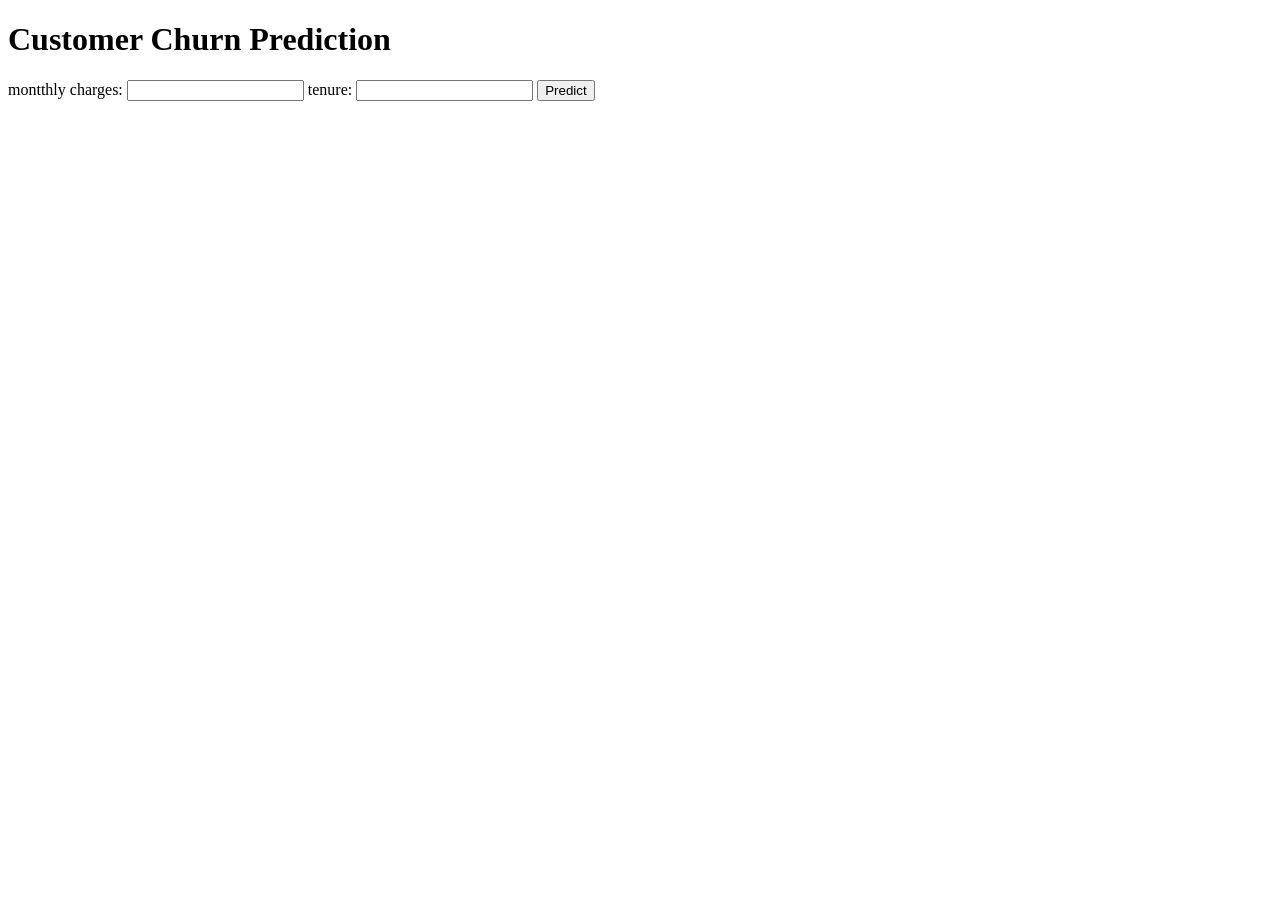
==== templates/index.html @ 5522dc98 "content got added" ====
<!DOCTYPE html>
<html lang="en">
    <head>
        <meta charset="UTF-8">
        <meta name="viewport" content="width=device-width, initial-scale=1.0">
        <title>Churn Ptredictor</title>
        </head>
        <body>
            <h1>Customer Churn Prediction</h1>

            <form action="/predict" method="post">
                montthly charges: <input type ="number" name="MonthlyCharge">
                tenure: <input type ="number" name="Tenure">
                <input type="submit" value="Predict">
            </form>
        </body>
</html>
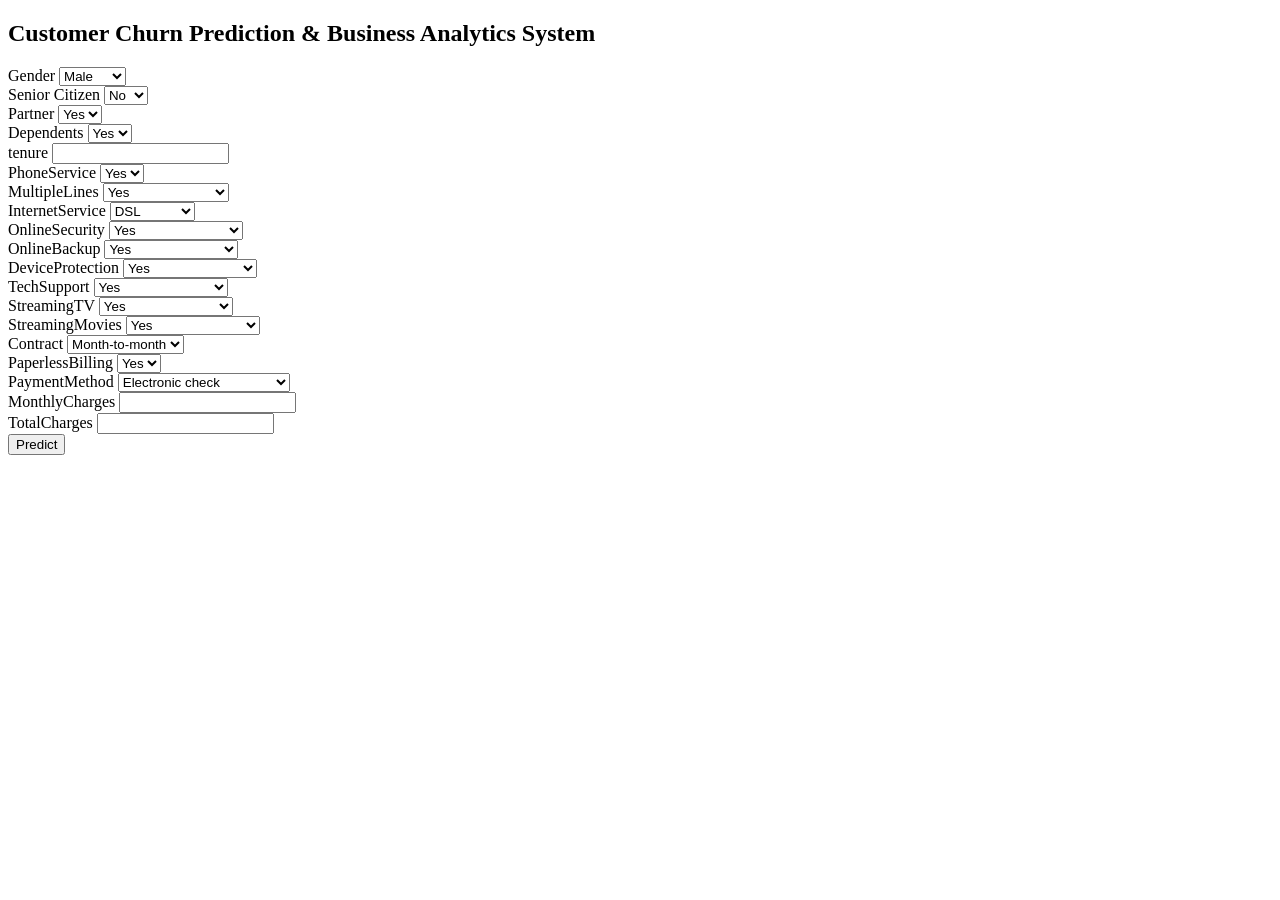
==== commit c8145f4e: "new features was added the app and some modification" ====
--- a/templates/index.html
+++ b/templates/index.html
@@ -3,15 +3,182 @@
     <head>
         <meta charset="UTF-8">
         <meta name="viewport" content="width=device-width, initial-scale=1.0">
-        <title>Churn Ptredictor</title>
-        </head>
-        <body>
-            <h1>Customer Churn Prediction</h1>
+        <title>Churn Predictor</title>
+        <link rel="stylesheet" href="{{ url_for('static', filename='style.css') }}">
+        <link href="https://fonts.googleapis.com/css2?family=Poppins:wght@300;400;500;600&display=swap" rel="stylesheet">
+    </head>
+    <body >
+        
+        <div class="container">
+            <h2>Customer Churn Prediction & Business Analytics System</h2>
+            <form action="/predict" method="post">
+                <div class="form-grid">
 
-            <form action="/predict" method="post">
-                montthly charges: <input type ="number" name="MonthlyCharge">
-                tenure: <input type ="number" name="Tenure">
-                <input type="submit" value="Predict">
-            </form>
-        </body>
+                <div class="form-group">
+                <label>Gender</label>
+                <select name="gender">
+                    <option value="Male">Male</option>
+                    <option value="Female">Female</option>
+                </select>
+                </div>
+
+                <div class="form-group">
+                <label>Senior Citizen</label>
+                <select name="SeniorCitizen">
+                    <option value="No">No</option>
+                    <option value="Yes">Yes</option>
+                </select>
+                </div>
+
+                <div class="form-group">
+                <label>Partner</label>
+                <select name="Partner">
+                    <option value="Yes">Yes</option>
+                    <option value="No">No</option>
+                </select>
+                </div>
+
+                <div class="form-group">
+                <label>Dependents</label>
+                <select name="Dependents">
+                    <option value="Yes">Yes</option>
+                    <option value="No">No</option>
+                </select>
+                </div>
+            
+                <div class="form-group">
+                <label>tenure</label>
+                <input type="number" name="tenure" required>
+                </div>
+
+                <div class="form-group">
+                <label>PhoneService</label>
+                <select name="PhoneService">
+                    <option value="Yes">Yes</option>
+                    <option value="No">No</option>
+                </select>
+                </div>
+
+                <div class="form-group">
+                <label>MultipleLines</label>
+                <select name="MultipleLines">
+                    <option value="Yes">Yes</option>
+                    <option value="No">No</option>
+                    <option value="No phone service">No phone service</option>
+                </select>
+                </div>
+
+                <div class="form-group">
+                <label>InternetService</label>
+                <select name="InternetService">
+                    <option value="DSL">DSL</option>
+                    <option value="Fiber optic">Fiber optic</option>
+                    <option value="No">No</option>
+                </select>
+                </div>
+
+                <div class="form-group">
+                <label>OnlineSecurity</label>
+                <select name="OnlineSecurity">
+                    <option value="Yes">Yes</option>
+                    <option value="No">No</option>
+                    <option value="No internet service">No internet service</option>
+                </select>
+                </div>
+
+                <div class="form-group">
+                <label>OnlineBackup</label>
+                <select name="OnlineBackup">
+                    <option value="Yes">Yes</option>
+                    <option value="No">No</option>
+                    <option value="No internet service">No internet service</option>
+                </select>
+                </div>
+
+                <div class="form-group">
+                <label>DeviceProtection</label>
+                <select name="DeviceProtection">
+                    <option value="Yes">Yes</option>
+                    <option value="No">No</option>
+                    <option>No internet service</option>
+                </select>
+                </div>
+
+                <div class="form-group">
+                <label>TechSupport</label>
+                <select name="TechSupport">
+                    <option value="Yes">Yes</option>
+                    <option value="No">No</option>
+                    <option value="No internet service">No internet service</option>
+                </select>
+                </div>
+
+                <div class="form-group">
+                <label>StreamingTV</label>
+                <select name="StreamingTV">
+                    <option value="Yes">Yes</option>
+                    <option value="No">No</option>
+                    <option value="No internet service">No internet service</option>
+                </select>
+                </div>
+
+                <div class="form-group">
+                <label>StreamingMovies</label>
+                <select name="StreamingMovies">
+                    <option value="Yes">Yes</option>
+                    <option value="No">No</option>
+                    <option value="No internet service">No internet service</option>
+                </select>
+                </div>
+
+                <div class="form-group">
+                <label>Contract</label>
+                <select name="Contract">
+                    <option value="Month-to-month">Month-to-month</option>
+                    <option value="One year">One year</option>
+                    <option value="Two year">Two year</option>
+                </select>
+                </div>
+
+                <div class="form-group">
+                <label>PaperlessBilling</label>
+                <select name="PaperlessBilling">
+                    <option value="Yes">Yes</option>
+                    <option value="No">No</option>
+                </select>
+                </div>
+
+                <div class="form-group">
+                <label>PaymentMethod</label>
+                <select name="PaymentMethod">
+                    <option value="Electronic check">Electronic check</option>
+                    <option value="Mailed check">Mailed check</option>
+                    <option value="Bank transfer (automatic)">Bank transfer (automatic)</option>
+                    <option value="Credit card (automatic)">Credit card (automatic)</option>
+                </select>
+                </div>
+
+                <div class="form-group">
+                <label>MonthlyCharges</label>
+                <input type="number" step="0.01" name="MonthlyCharges" required>
+                </div>
+
+                <div class="form-group">
+                <label>TotalCharges</label>
+                <input type="number" step="0.01" name="TotalCharges" required>
+                </div>
+            
+        </div>
+
+            <div class="btn-container">
+                <button class ="btn-predict" type="submit" value="Predict Churn">Predict</button>
+                </div>
+            </div>
+      
+        </form>
+            
+                
+        </div>
+     
+    </body>
 </html>
